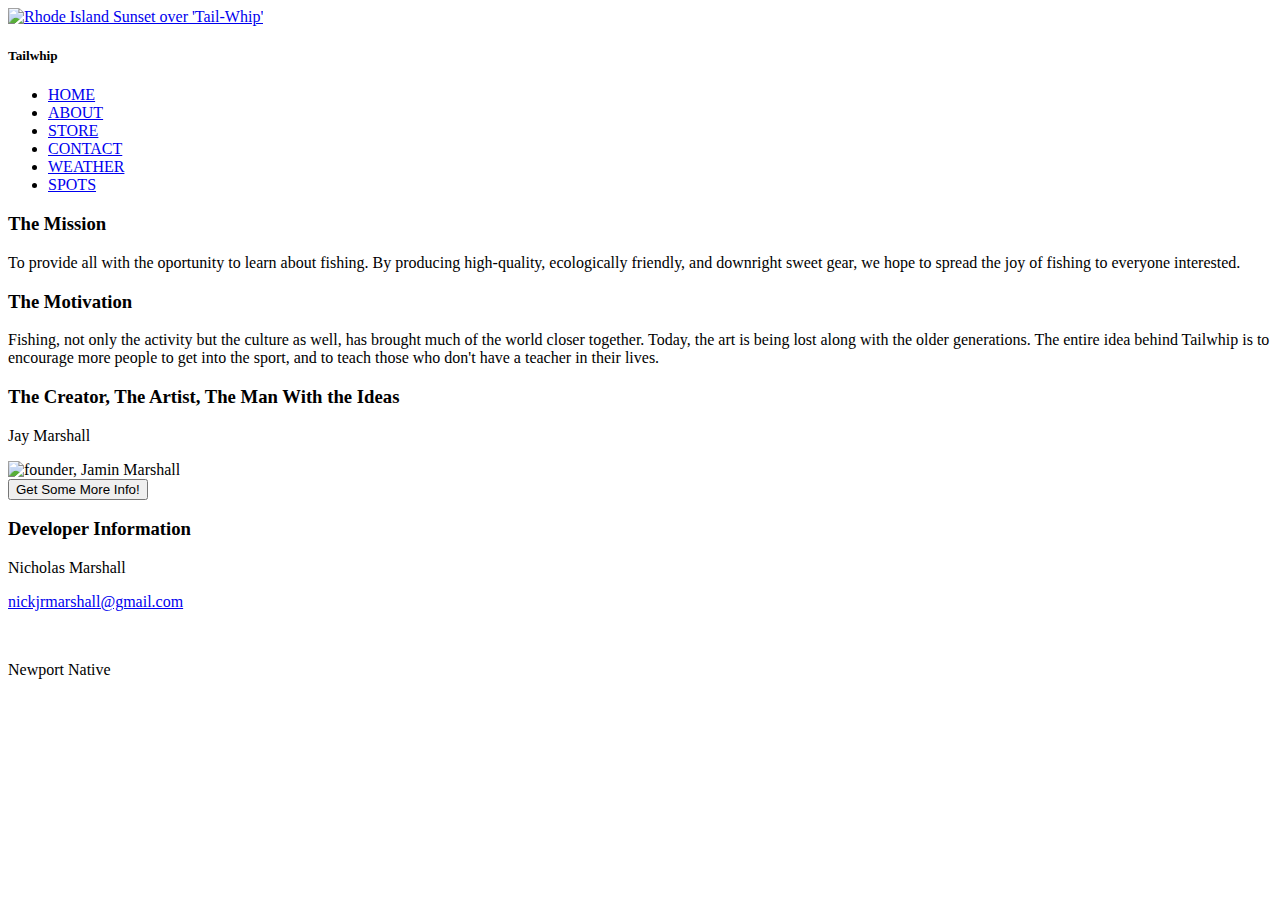
==== about.html @ 567cd486 "Add files via upload" ====
<!DOCTYPE html>
<html lang="en">
    <head>
        <meta charset="UTF-8">
        <meta http-equiv="X-UA-Compatible" content="IE=edge">
        <title>Tailwhip - about</title>
        <link href="styles/style.css" type="text/css" rel="stylesheet">
        <script src=scripts/jQuery.js></script>
    </head>

    <body>
        <div class="navbar">
            <div class="logo">
                <a href="index.html"><img src="images/tailDrawing.png" class="logo-img" alt="Rhode Island Sunset over 'Tail-Whip'"></a>
            </div>
    
            <h5 id="logo-text">Tailwhip</h5>
    
            <nav>
                <ul>
                    <li class="nav-li"><a href="index.html">HOME</a></li>
                    <li class="nav-li"><a href="about.html">ABOUT</a></li>
                    <li class="nav-li"><a href="store.php">STORE</a></li>
                    <li class="nav-li"><a href="contact.html">CONTACT</a></li>
                    <li class="nav-li"><a href="weather.html">WEATHER</a></li>
                    <li class="nav-li"><a href="spots.html">SPOTS</a></li>
                </ul>
            </nav>
        </div>

        <section class="about-section hidden center">
            <h3>The Mission</h3>
            <p>To provide all with the oportunity to learn about fishing. By producing high-quality, ecologically friendly, and downright sweet gear, 
                we hope to spread the joy of fishing to everyone interested.</p>
        </section>

        <section class="about-section hidden center">
            <h3>The Motivation</h3>
            <p>Fishing, not only the activity but the culture as well, has brought much of the world closer together. Today, the art is being lost along with
                the older generations. The entire idea behind Tailwhip is to encourage more people to get into the sport, and to teach those who don't have a 
                teacher in their lives.</p>
        </section>

        <section class="about-section hidden center">
            <h3>The Creator, The Artist, The Man With the Ideas</h3>
            <p>Jay Marshall</p>
            <img src="images/jayWithRod.png" class="hidden images" width="400" alt="founder, Jamin Marshall">
        </section>

        <div class="center hidden" id="learnMore">
            <button class="button" id="infoButton" onclick="addTextNode()">Get Some More Info!</button>
        </div>

        <script defer src="scripts/script.js"></script>
    </body> 

    <footer>
        <div class="footer-content">
            <h3>Developer Information</h3>
            <p>Nicholas Marshall</p>
            <a href="mailto:nickjrmarshall@gmail.com"><p>nickjrmarshall@gmail.com</p></a>
            <br>
            <p>Newport Native</p>
        </div>
    </footer>
</html>
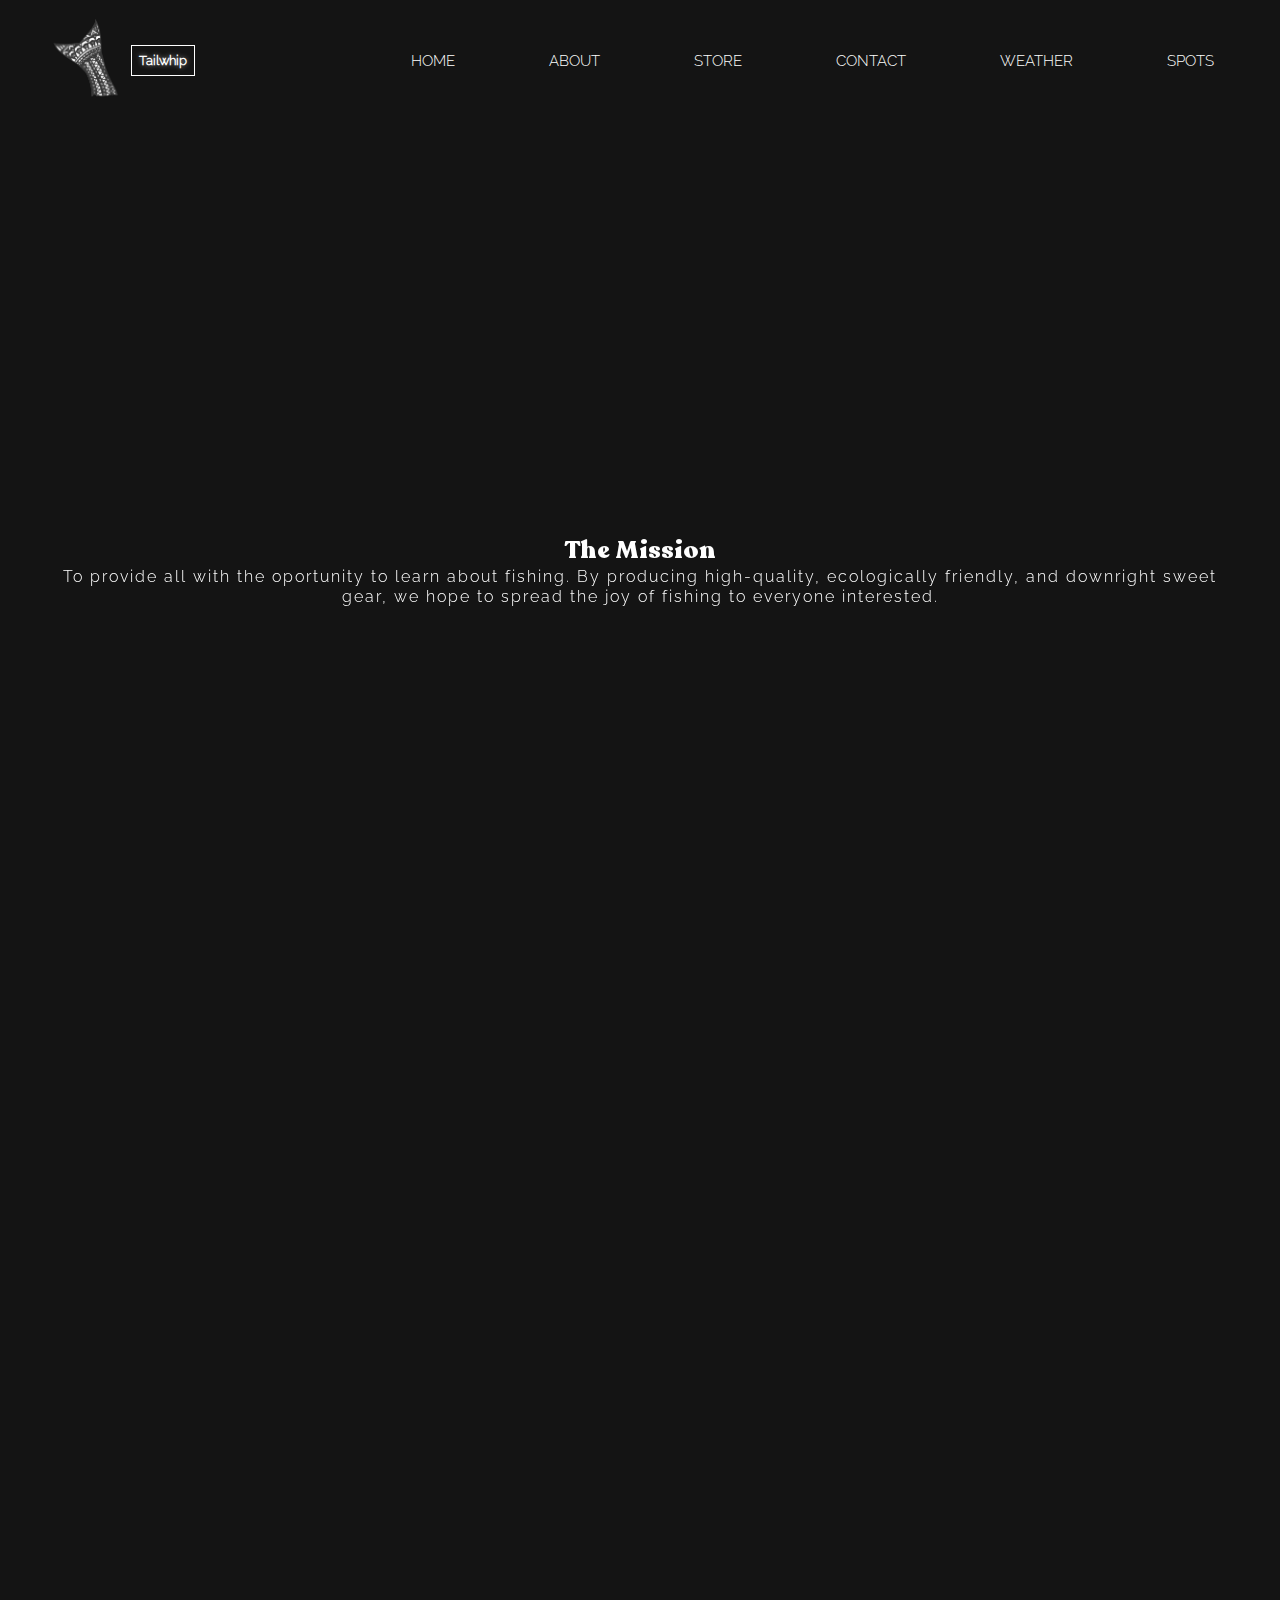
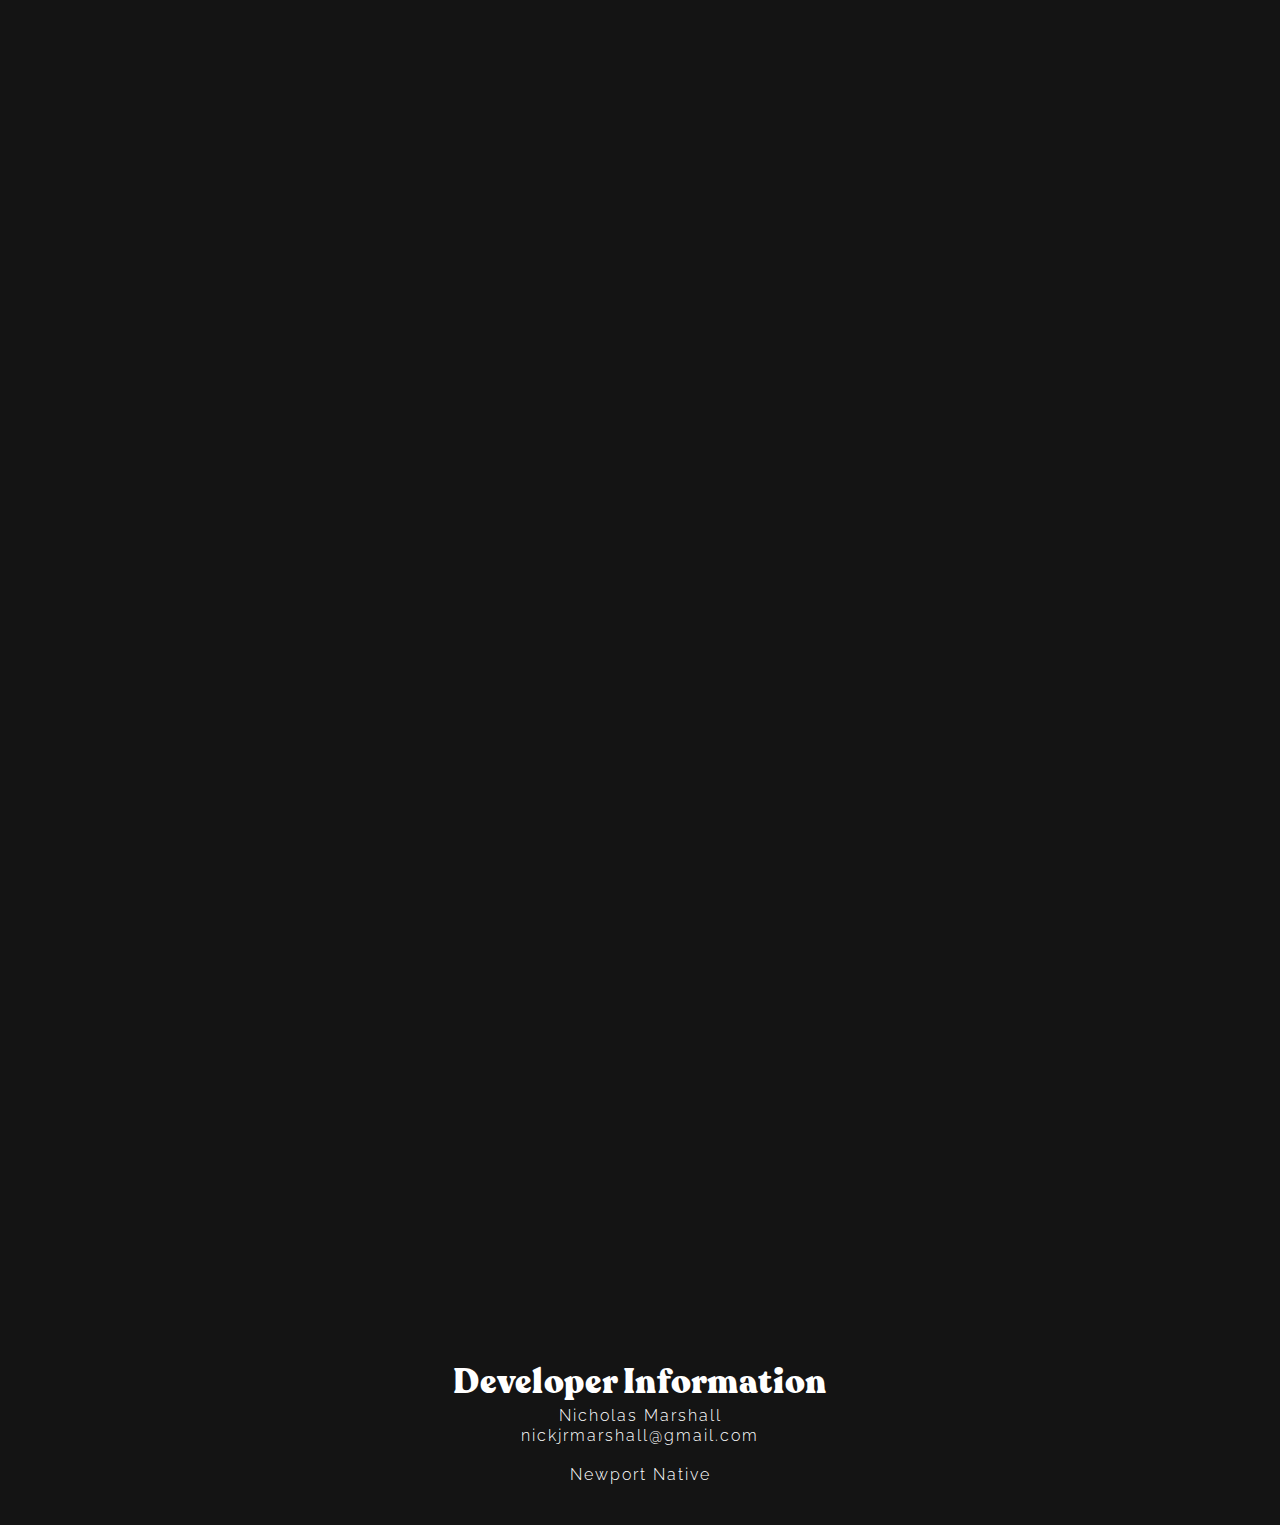
==== commit 44034f6f: "Update about.html" ====
--- a/about.html
+++ b/about.html
@@ -20,7 +20,7 @@
                 <ul>
                     <li class="nav-li"><a href="index.html">HOME</a></li>
                     <li class="nav-li"><a href="about.html">ABOUT</a></li>
-                    <li class="nav-li"><a href="store.php">STORE</a></li>
+                    <li class="nav-li"><a href="store.html">STORE</a></li>
                     <li class="nav-li"><a href="contact.html">CONTACT</a></li>
                     <li class="nav-li"><a href="weather.html">WEATHER</a></li>
                     <li class="nav-li"><a href="spots.html">SPOTS</a></li>
@@ -63,4 +63,4 @@
             <p>Newport Native</p>
         </div>
     </footer>
-</html>+</html>
--- a/styles/style.css
+++ b/styles/style.css
@@ -0,0 +1,514 @@
+* {
+    margin: 0;
+    padding: 0;
+    box-sizing: border-box;
+    font-family: 'Raleway-light', sans-serif;
+}
+
+@font-face {
+    font-family: 'Recoleta';
+    src: url(../fonts/Recoleta-Black.ttf) format('truetype');
+}
+
+@font-face {
+    font-family: 'Raleway-light';
+    src: url(../fonts/Raleway-Light.ttf) format('truetype');
+}
+
+#learnMore {
+    text-decoration: none;
+    color: black;
+}
+
+body {
+    background-color: rgb(20, 20, 20);
+    width: 100%;
+    min-height: 100vh;
+    background-position: center;
+    background-size: cover;
+    padding-left: 4%;
+    padding-right: 4%;
+    box-sizing: border-box;
+    display: flex;
+    flex-direction: column;
+}
+
+footer {
+    bottom: 0;
+    left: 0;
+    right: 0;
+    background: rgb(20, 20, 20);
+    height: auto; 
+    width: auto;
+    padding-top: 40px;
+    padding-bottom: 40px;
+    margin-top: auto;
+    color: white;
+}
+
+.footer-content{
+    display: flex;
+    align-items: center;
+    justify-content: center;
+    flex-direction: column;
+    text-align: center;
+}
+
+.footer-content h3 {
+    font-size: 2.1rem;
+    font-weight: 500;
+    text-transform: capitalize;
+    line-height: 3rem;
+}
+
+.footer-content a {
+    text-decoration: none;
+}
+
+.weatherBox {
+    text-align: center;
+}
+
+.weatherInput {
+    margin-top: 30px;
+
+}
+
+.weatherOutput {
+    text-align: center;
+    color: white;
+    font-family: Raleway-light;
+    font-size: 24px;
+}
+
+#city {
+    margin-bottom: 30px;
+    font-family: Recoleta;
+    font-size: 36px;
+    color: white;
+}
+
+.author {
+    display: block;
+    color:rgb(255, 255, 255);
+    padding-top: 5px;
+}
+
+.author ul li {
+    list-style: none;
+    color: white;
+    padding: 0 8px;
+}
+
+.author ul li a {
+    text-decoration: underline;
+    color: white;
+    padding: 8px;
+    transition: ease-in-out .3s;
+    line-height: 30px;
+}
+
+.author ul li a:hover {
+    background-color: rgba(215, 216, 222, 0.8);
+    color: rgba(0, 0, 0, 1);
+    padding: 8px;
+    border: 0;
+    border-radius: 10px;
+    transition: ease-in-out 0.3s;
+}
+
+#creatorImg {
+    text-align: center; 
+}
+
+.hidden {
+    opacity: 0;
+    filter: blur(5px);
+    transform: translateX(-100%);
+    transition: all .85s;
+}
+
+.show {
+    opacity: 1;
+    filter: blur(0);
+    transform: translateX(0);
+}
+
+.hidden-store {
+    opacity: 0;
+    filter: blur(5px);
+    transform: translateY(+20%);
+    transition: all 0.5s;
+}
+
+.show-store {
+    opacity: 1;
+    filter: blur(0);
+    transform: translateY(0);
+}
+
+.branch {
+    background-image: linear-gradient(to bottom right, rgba(83, 160, 224, 0.4), rgba(0, 0, 0, 0.7)), url(/tail-whip_v4/images/oceanGif.mp4);
+    width: 100%;
+    height: 100vb;
+    background-position: center;
+    background-size: cover;
+    padding-left: 4%;
+    padding-right: 4%;
+    box-sizing: border-box;
+}
+
+.center{ 
+    text-align: center;
+}
+
+.jayImg {
+    max-width: 100%;
+    height: auto;
+    text-align: center;
+    border-radius: 10px;
+}
+
+.container {
+    width: 100%;
+    height: 100vh;
+    background-color:rgb(20, 20, 20);
+    background-position: center;
+    background-size: cover;
+    padding-left: 4%;
+    padding-right: 4%;
+    box-sizing: border-box;
+    top: 0;
+    z-index: -1;
+}
+
+.nav ul li a {
+    color: black;
+}
+
+.navbar {
+    height: 120px;
+    width: 100%;
+    display: flex;
+    position: sticky;
+    align-items: center;
+    background:rgb(20, 20, 20);
+    top: 0;
+    z-index: 100;
+    box-sizing: border-box;
+}
+
+.logo {
+    cursor: pointer;
+    vertical-align: middle;
+}
+
+#logo-text {
+    padding: 7px;
+    color: white;
+    border: white solid 1px;
+    margin-left: 10px;
+}
+
+.logo-img {
+    width: 70px;
+    padding: 0;
+}
+
+.row {
+    display: flex;
+    height: 88%;
+    margin-top: 200px;
+}
+
+.description {
+    flex-basis: 50%;
+    text-align: left;
+}
+
+.images {
+    flex-basis: 50%;
+    text-align: right;
+    border-radius: 10px;
+    background-position: center;
+    margin-top: 8px;
+}
+
+.card {
+    width: 40%;
+    height: 230px;
+    display: inline-block;
+    text-align: left;
+    border-radius: 10px;
+    padding: 15px 15px;
+    box-sizing: border-box;
+    cursor: pointer;
+    margin: 10px 15px;
+    background-position: center;
+    background-size: cover;
+    transition: transform 0.6s;
+    position: relative;
+}
+
+.card:hover {
+    transform: translateY(-10px);
+}
+
+.card1 {
+    background-image: linear-gradient(to bottom right, rgba(0, 0, 0, 0.4), rgba(0, 0, 0, 0.2)), url(../images/huntingFish.png);
+}
+
+.card2 {
+    background-image: linear-gradient(to bottom right, rgba(0, 0, 0, 0.4), rgba(0, 0, 0, 0.2)), url(../images/moonShot.png);
+}
+
+.card3 {
+    background-image: linear-gradient(to bottom right, rgba(0, 0, 0, 0.4), rgba(0, 0, 0, 0.2)), url(../images/fishPainting.jpeg);
+}
+
+.card4 {
+    background-image: linear-gradient(to bottom right, rgba(0, 0, 0, 0.4), rgba(0, 0, 0, 0.2)), url(../images/jayWithRod.PNG);
+}
+
+.card p {
+    text-shadow: 0 0 15px #000;
+    font-size: 12px;
+    position: absolute;
+    text-align: left;
+}
+
+.description p {
+    line-height: 20px;
+}
+.description h6 {
+    padding-top: 4px;
+}
+
+h1 {
+    color: rgb(255, 255, 255);
+    font-size: 100px;
+    font-family: Recoleta;
+}
+
+h3 {
+    color: white;
+    font-size: 25px;
+    font-family: Recoleta;
+}
+
+h5 {
+    color: #fff;
+    text-shadow: 0 0 5px #999;
+}
+
+h4 {
+    color: white;
+    font-family: Raleway-light;
+    margin-top: 15px;
+}
+
+h6 {
+    color: rgb(255, 255, 255);
+}
+
+p {
+    color: rgb(255, 255, 255);
+    font-size: 16px;
+    line-height: 15px;
+    letter-spacing: 2px;
+    line-height: 20px;
+}
+
+button {
+    width: 180px;
+    color: #000;
+    font-size: 12px;
+    padding: 12px 0;
+    background: #fff;
+    border: 0;
+    border-radius: 20px;
+    outline: none;
+    margin-top: 10px;
+    margin-bottom: 50px;
+    transition: ease-in-out 0.3s;
+    cursor: pointer;
+}
+
+button:hover {
+    background-color: rgba(255, 255, 255, 0.65);
+    transition: ease-in-out 0.3s;
+}
+
+button a {
+    padding: 12px 12px;
+}
+
+.nav-li {
+    list-style: none;
+    display: inline-block;
+    margin-left: 60px;    
+    color:rgb(255, 255, 255)
+}
+
+nav {
+    flex: 1;
+    text-align: right;
+    z-index: 1;
+    align-items: center;
+}
+
+ul {
+    align-items: center;
+}
+
+ul li {
+    list-style: none;
+    margin-left: 60px;   
+    margin-top: 15px;
+    margin-bottom: 15px;
+}
+
+
+ul li a {
+    text-decoration: none;
+    color: white;
+    padding: 15px 15px;
+    font-size: 15px;
+    transition: ease-in-out 0.3s;
+}
+
+ul li a:hover {
+    background-color: rgba(215, 216, 222, 0.5);
+    color: rgba(0, 0, 0, 1);
+    padding: 15px 15px;
+    border: 0;
+    border-radius: 10px;
+    transition: ease-in-out 0.3s;
+}
+
+.bg-color {
+    color:rgb(20, 20, 20);
+}
+
+.lists {
+    display: grid;
+    margin-top: 20px;
+}
+
+.about-section {
+    display: grid;
+    place-items: center;
+    align-content: center;
+    min-height: 100vh;
+    color: rgb(20, 20, 20);
+}
+
+.store-filter {
+    text-align: center;
+    padding: 10px;
+}
+
+.store-section {
+    top: 0;
+    left: 0;
+    border-radius: 15px;
+    background: rgba(214, 202, 202, 0.9);
+    text-align: center;
+}
+
+.li {
+    display: inline-block;
+}
+
+li button {
+    color: black;
+    background: transparent;
+    border: 1px solid transparent;
+    transition: all ease-in-out 0.3s;
+}
+
+li button:hover {
+    background-color: rgba(20, 20, 20, 0.5);
+    color: rgb(255, 255, 255);
+    padding: 10px 15px;
+    border: 1px solid black;
+    border-radius: 10px;
+    transition: ease-in-out 0.3s;
+}
+
+.store-item {
+    display: inline-block;
+    padding: 5px;   
+}
+
+.item-img {
+    width: 300px;
+    height: auto;
+    max-width: 400px;
+    min-width: 150px;
+    object-fit: cover;
+    transition: ease-in-out 0.3s;
+}
+
+.item-img:hover {
+    transition: ease-in-out 0.3s;
+    border: black solid 1px;
+    padding: 7px;
+    cursor: pointer;
+}
+
+.price {
+    color: black;
+    font-size: smaller;
+}
+
+#messenger {
+    padding: 3px;
+}
+
+#messenger:hover {
+    padding: 5px;
+    text-decoration: underline;
+}
+
+input[type=text], textarea {
+    padding: 8px;
+    margin: 3px;
+    border: 1px solid white;
+    border-radius: 4px;
+    box-sizing: border-box;
+    background-color: rgb(20, 20, 20);
+    color: white;
+    font-size: 15px;
+}
+
+input[type=submit] {
+    text-align: center;
+    padding: 5px;
+    margin: 3px;
+    border: 1px solid white;
+    border-radius: 4px;
+    box-sizing: border-box;
+    background-color: rgb(20, 20, 20);
+    color: white;
+    font-size: 15px;
+    transition: ease-in-out 0.3s;
+}
+
+input[type=submit]:hover {
+    text-align: center;
+    padding: 5px;
+    margin: 3px;
+    border: 1px solid white;
+    border-radius: 4px;
+    box-sizing: border-box;
+    background-color: white;
+    color: rgb(20, 20, 20);
+    font-size: 15px;
+    transition: ease-in-out 0.3s;
+    cursor: pointer;
+}
+
+
+
+
